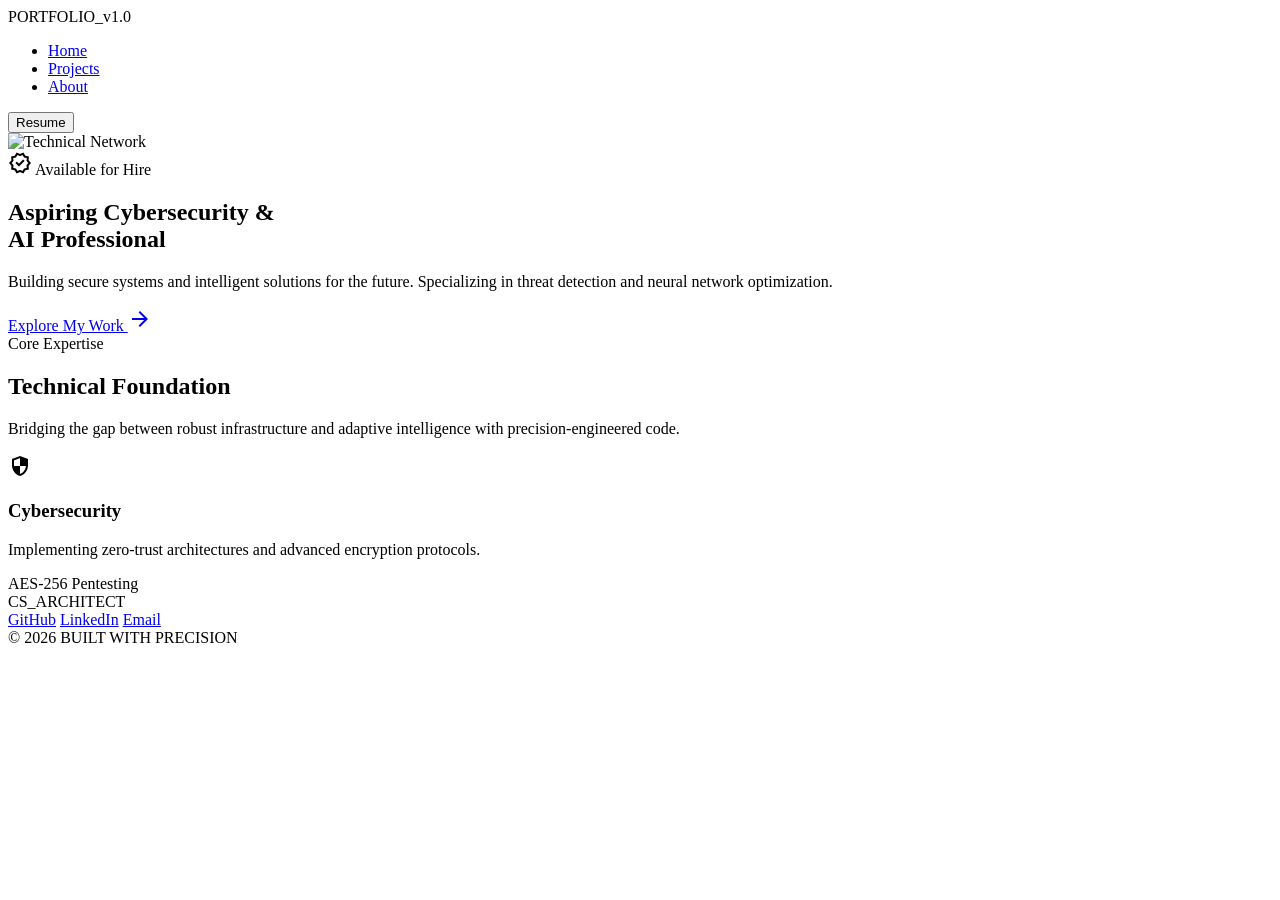
==== index.html @ c05d32a5 "Create index.html" ====
<!DOCTYPE html>
<html class="light" lang="en">
<head>
    <meta charset="utf-8"/>
    <meta content="width=device-width, initial-scale=1.0" name="viewport"/>
    <title>Portfolio v1.0 | Cybersecurity & AI</title>
    <script src="https://cdn.tailwindcss.com?plugins=forms,container-queries"></script>
    <link href="https://fonts.googleapis.com/css2?family=Inter:wght@400;500;600;700&family=JetBrains+Mono:wght@400;500&family=Material+Symbols+Outlined:wght,FILL@100..700,0..1&display=swap" rel="stylesheet"/>
    <script id="tailwind-config">
        tailwind.config = {
            darkMode: "class",
            theme: {
                extend: {
                    colors: {
                        "on-background": "#1a1c1c",
                        "background": "#f9f9f9",
                        "primary": "#000000",
                        "secondary": "#5f5e5e",
                        "surface-container": "#eeeeee",
                        "outline-variant": "#cfc4c5",
                    },
                    spacing: {
                        "container-max": "1120px",
                        "gutter": "24px",
                        "section-gap": "100px" // Slightly increased for that "premium" breathing room
                    },
                    fontFamily: {
                        "sans": ["Inter", "sans-serif"],
                        "mono": ["JetBrains Mono", "monospace"],
                    }
                },
            },
        }
    </script>
    <style>
        .material-symbols-outlined { font-variation-settings: 'FILL' 0, 'wght' 400, 'GRAD' 0, 'opsz' 24; }
        .hero-gradient { background: linear-gradient(180deg, rgba(0,0,0,0.8) 0%, rgba(26,28,28,1) 100%); }
    </style>
</head>
<body class="bg-background text-on-background font-sans antialiased">

    <!-- NAVIGATION: Now with actual functional links -->
    <nav class="sticky top-0 w-full z-50 bg-white/80 backdrop-blur-md border-b border-outline-variant h-20">
        <div class="max-w-container-max mx-auto px-6 flex justify-between items-center h-full">
            <div class="text-xl font-bold tracking-tighter">PORTFOLIO_v1.0</div>
            
            <ul class="hidden md:flex items-center gap-10 text-xs font-medium uppercase tracking-widest">
                <li><a class="border-b-2 border-primary pb-1" href="index.html">Home</a></li>
                <li><a class="text-secondary hover:text-primary transition-colors" href="work.html">Projects</a></li>
                <li><a class="text-secondary hover:text-primary transition-colors" href="about.html">About</a></li>
            </ul>

            <button class="bg-primary text-white px-6 py-2 rounded text-xs font-bold uppercase tracking-tighter hover:bg-neutral-800 transition-all">
                Resume
            </button>
        </div>
    </nav>

    <main>
        <!-- HERO SECTION: Matches the dark, technical vibe of {C28C72F9-3F54-47D4-B195-21A05AF8F16A}.png -->
        <section class="relative min-h-[90vh] flex items-center justify-center bg-[#1a1c1c] text-white">
            <div class="absolute inset-0 opacity-40">
                <img alt="Technical Network" class="w-full h-full object-cover" src="https://images.unsplash.com/photo-1550751827-4bd374c3f58b?auto=format&fit=crop&q=80&w=2070"/>
                <div class="absolute inset-0 hero-gradient"></div>
            </div>
            
            <div class="relative z-10 text-center space-y-8 px-6">
                <div class="inline-flex items-center gap-2 px-4 py-1 rounded-full border border-white/20 bg-white/5 text-xs uppercase tracking-widest">
                    <span class="material-symbols-outlined text-sm">verified</span> Available for Hire
                </div>
                <h1 class="text-5xl md:text-7xl font-bold tracking-tight max-w-4xl mx-auto">
                    Aspiring Cybersecurity & <br/> AI Professional
                </h1>
                <p class="text-lg text-neutral-400 max-w-2xl mx-auto leading-relaxed">
                    Building secure systems and intelligent solutions for the future. Specializing in threat detection and neural network optimization.
                </p>
                <div class="flex flex-col md:flex-row gap-4 justify-center pt-4">
                    <a href="work.html" class="bg-white text-black px-8 py-4 rounded font-bold flex items-center justify-center gap-2 hover:bg-neutral-200 transition-all">
                        Explore My Work <span class="material-symbols-outlined">arrow_forward</span>
                    </a>
                </div>
            </div>
        </section>

        <!-- EXPERTISE: Clean, Grid-based Layout -->
        <section class="py-24 max-w-container-max mx-auto px-6">
            <div class="flex flex-col md:flex-row justify-between items-baseline mb-16 gap-8">
                <div>
                    <span class="text-xs font-bold text-neutral-400 uppercase tracking-[0.3em] block mb-2">Core Expertise</span>
                    <h2 class="text-4xl font-bold">Technical Foundation</h2>
                </div>
                <p class="text-neutral-500 max-w-md text-lg">
                    Bridging the gap between robust infrastructure and adaptive intelligence with precision-engineered code.
                </p>
            </div>

            <div class="grid grid-cols-1 md:grid-cols-3 gap-8">
                <!-- Skill Card -->
                <article class="p-10 border border-neutral-200 bg-white hover:border-black transition-all group">
                    <div class="w-12 h-12 bg-black text-white flex items-center justify-center mb-8">
                        <span class="material-symbols-outlined">security</span>
                    </div>
                    <h3 class="text-2xl font-bold mb-4">Cybersecurity</h3>
                    <p class="text-neutral-600 mb-8">Implementing zero-trust architectures and advanced encryption protocols.</p>
                    <div class="flex gap-2">
                        <span class="text-[10px] font-mono bg-neutral-100 px-2 py-1 uppercase">AES-256</span>
                        <span class="text-[10px] font-mono bg-neutral-100 px-2 py-1 uppercase">Pentesting</span>
                    </div>
                </article>
                <!-- Repeat for other skills... -->
            </div>
        </section>
    </main>

    <footer class="border-t border-neutral-200 py-12">
        <div class="max-w-container-max mx-auto px-6 flex flex-col md:flex-row justify-between items-center gap-6">
            <div class="font-bold tracking-tighter">CS_ARCHITECT</div>
            <div class="flex gap-8 text-[10px] font-mono uppercase tracking-widest text-neutral-500">
                <a href="#" class="hover:text-black">GitHub</a>
                <a href="#" class="hover:text-black">LinkedIn</a>
                <a href="#" class="hover:text-black">Email</a>
            </div>
            <div class="text-[10px] font-mono text-neutral-400">© 2026 BUILT WITH PRECISION</div>
        </div>
    </footer>
</body>
</html>
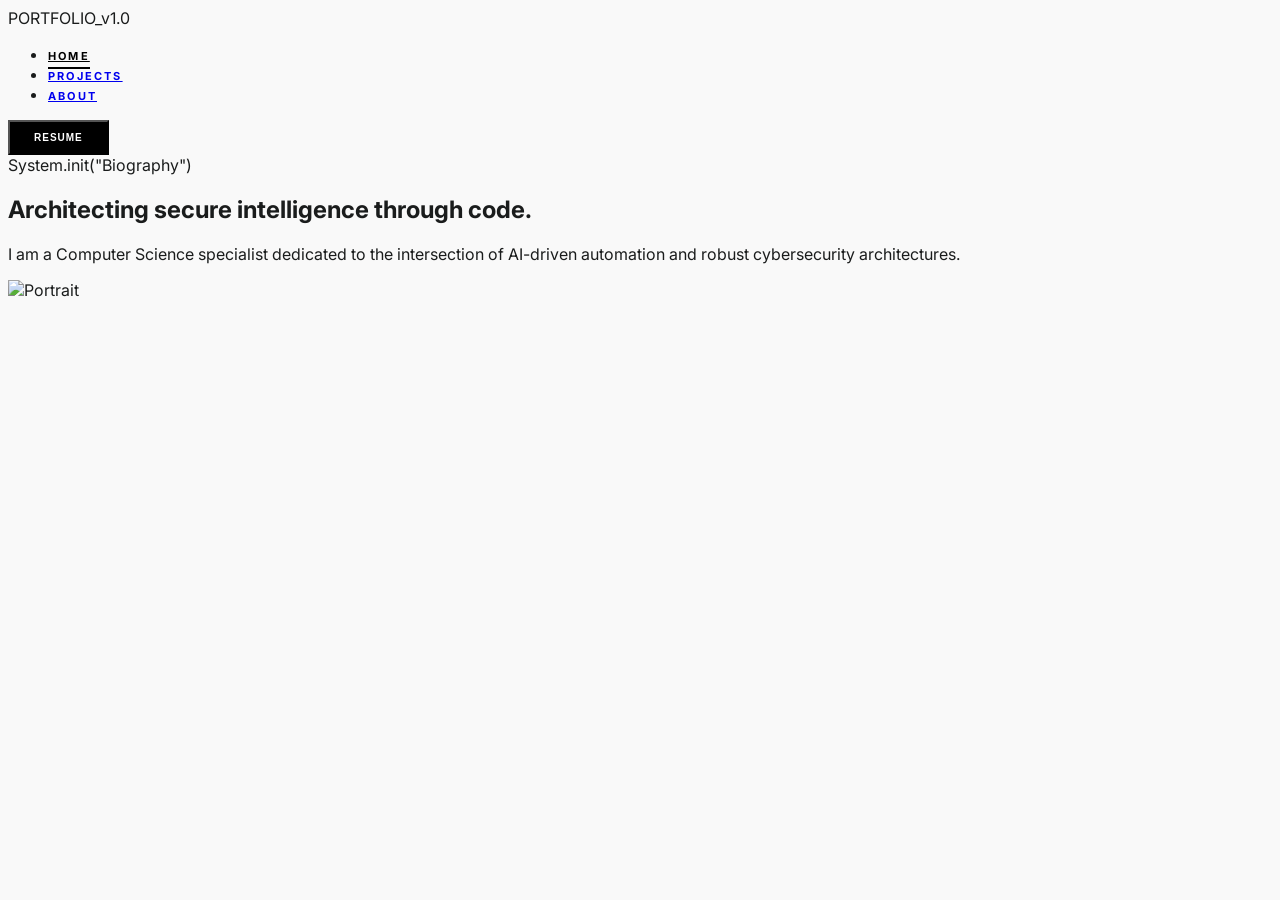
==== commit a91f4ce9: "Update index.html" ====
--- a/index.html
+++ b/index.html
@@ -1,127 +1,40 @@
 <!DOCTYPE html>
-<html class="light" lang="en">
+<html lang="en">
 <head>
     <meta charset="utf-8"/>
     <meta content="width=device-width, initial-scale=1.0" name="viewport"/>
-    <title>Portfolio v1.0 | Cybersecurity & AI</title>
-    <script src="https://cdn.tailwindcss.com?plugins=forms,container-queries"></script>
-    <link href="https://fonts.googleapis.com/css2?family=Inter:wght@400;500;600;700&family=JetBrains+Mono:wght@400;500&family=Material+Symbols+Outlined:wght,FILL@100..700,0..1&display=swap" rel="stylesheet"/>
-    <script id="tailwind-config">
-        tailwind.config = {
-            darkMode: "class",
-            theme: {
-                extend: {
-                    colors: {
-                        "on-background": "#1a1c1c",
-                        "background": "#f9f9f9",
-                        "primary": "#000000",
-                        "secondary": "#5f5e5e",
-                        "surface-container": "#eeeeee",
-                        "outline-variant": "#cfc4c5",
-                    },
-                    spacing: {
-                        "container-max": "1120px",
-                        "gutter": "24px",
-                        "section-gap": "100px" // Slightly increased for that "premium" breathing room
-                    },
-                    fontFamily: {
-                        "sans": ["Inter", "sans-serif"],
-                        "mono": ["JetBrains Mono", "monospace"],
-                    }
-                },
-            },
-        }
-    </script>
-    <style>
-        .material-symbols-outlined { font-variation-settings: 'FILL' 0, 'wght' 400, 'GRAD' 0, 'opsz' 24; }
-        .hero-gradient { background: linear-gradient(180deg, rgba(0,0,0,0.8) 0%, rgba(26,28,28,1) 100%); }
-    </style>
+    <title>CS_ARCHITECT | Home</title>
+    <script src="https://cdn.tailwindcss.com"></script>
+    <link href="https://fonts.googleapis.com/css2?family=Inter:wght@400;500;600;700;800&family=JetBrains+Mono:wght@400;500&display=swap" rel="stylesheet"/>
+    <link href="https://fonts.googleapis.com/css2?family=Material+Symbols+Outlined" rel="stylesheet"/>
+    <link rel="stylesheet" href="styles.css">
 </head>
-<body class="bg-background text-on-background font-sans antialiased">
+<body>
+    <header class="sticky top-0 w-full z-50 bg-white/90 backdrop-blur-md border-b border-outline-variant h-20">
+        <nav class="max-w-[1120px] mx-auto px-6 flex justify-between items-center h-full">
+            <div class="text-xl font-extrabold tracking-tighter">PORTFOLIO_v1.0</div>
+            <ul class="hidden md:flex items-center gap-10">
+                <li><a class="nav-link nav-link-active" href="index.html">Home</a></li>
+                <li><a class="nav-link text-secondary" href="work.html">Projects</a></li>
+                <li><a class="nav-link text-secondary" href="about.html">About</a></li>
+            </ul>
+            <button class="btn-primary">Resume</button>
+        </nav>
+    </header>
 
-    <!-- NAVIGATION: Now with actual functional links -->
-    <nav class="sticky top-0 w-full z-50 bg-white/80 backdrop-blur-md border-b border-outline-variant h-20">
-        <div class="max-w-container-max mx-auto px-6 flex justify-between items-center h-full">
-            <div class="text-xl font-bold tracking-tighter">PORTFOLIO_v1.0</div>
-            
-            <ul class="hidden md:flex items-center gap-10 text-xs font-medium uppercase tracking-widest">
-                <li><a class="border-b-2 border-primary pb-1" href="index.html">Home</a></li>
-                <li><a class="text-secondary hover:text-primary transition-colors" href="work.html">Projects</a></li>
-                <li><a class="text-secondary hover:text-primary transition-colors" href="about.html">About</a></li>
-            </ul>
-
-            <button class="bg-primary text-white px-6 py-2 rounded text-xs font-bold uppercase tracking-tighter hover:bg-neutral-800 transition-all">
-                Resume
-            </button>
-        </div>
-    </nav>
-
-    <main>
-        <!-- HERO SECTION: Matches the dark, technical vibe of {C28C72F9-3F54-47D4-B195-21A05AF8F16A}.png -->
-        <section class="relative min-h-[90vh] flex items-center justify-center bg-[#1a1c1c] text-white">
-            <div class="absolute inset-0 opacity-40">
-                <img alt="Technical Network" class="w-full h-full object-cover" src="https://images.unsplash.com/photo-1550751827-4bd374c3f58b?auto=format&fit=crop&q=80&w=2070"/>
-                <div class="absolute inset-0 hero-gradient"></div>
+    <main class="max-w-[1120px] mx-auto px-6 py-24">
+        <section class="grid grid-cols-1 md:grid-cols-12 gap-16 mb-24 items-center">
+            <div class="md:col-span-7">
+                <span class="font-mono text-[12px] text-secondary uppercase tracking-[0.3em] block mb-6">System.init("Biography")</span>
+                <h1 class="text-5xl md:text-7xl font-extrabold tracking-tight leading-[1.1] mb-10">Architecting secure intelligence through code.</h1>
+                <p class="text-lg text-secondary leading-relaxed max-w-xl">I am a Computer Science specialist dedicated to the intersection of AI-driven automation and robust cybersecurity architectures.</p>
             </div>
-            
-            <div class="relative z-10 text-center space-y-8 px-6">
-                <div class="inline-flex items-center gap-2 px-4 py-1 rounded-full border border-white/20 bg-white/5 text-xs uppercase tracking-widest">
-                    <span class="material-symbols-outlined text-sm">verified</span> Available for Hire
-                </div>
-                <h1 class="text-5xl md:text-7xl font-bold tracking-tight max-w-4xl mx-auto">
-                    Aspiring Cybersecurity & <br/> AI Professional
-                </h1>
-                <p class="text-lg text-neutral-400 max-w-2xl mx-auto leading-relaxed">
-                    Building secure systems and intelligent solutions for the future. Specializing in threat detection and neural network optimization.
-                </p>
-                <div class="flex flex-col md:flex-row gap-4 justify-center pt-4">
-                    <a href="work.html" class="bg-white text-black px-8 py-4 rounded font-bold flex items-center justify-center gap-2 hover:bg-neutral-200 transition-all">
-                        Explore My Work <span class="material-symbols-outlined">arrow_forward</span>
-                    </a>
+            <div class="md:col-span-5">
+                <div class="aspect-[4/5] card-border overflow-hidden grayscale hover:grayscale-0">
+                    <img alt="Portrait" class="w-full h-full object-cover" src="https://lh3.googleusercontent.com/aida-public/[base64]"/>
                 </div>
             </div>
         </section>
-
-        <!-- EXPERTISE: Clean, Grid-based Layout -->
-        <section class="py-24 max-w-container-max mx-auto px-6">
-            <div class="flex flex-col md:flex-row justify-between items-baseline mb-16 gap-8">
-                <div>
-                    <span class="text-xs font-bold text-neutral-400 uppercase tracking-[0.3em] block mb-2">Core Expertise</span>
-                    <h2 class="text-4xl font-bold">Technical Foundation</h2>
-                </div>
-                <p class="text-neutral-500 max-w-md text-lg">
-                    Bridging the gap between robust infrastructure and adaptive intelligence with precision-engineered code.
-                </p>
-            </div>
-
-            <div class="grid grid-cols-1 md:grid-cols-3 gap-8">
-                <!-- Skill Card -->
-                <article class="p-10 border border-neutral-200 bg-white hover:border-black transition-all group">
-                    <div class="w-12 h-12 bg-black text-white flex items-center justify-center mb-8">
-                        <span class="material-symbols-outlined">security</span>
-                    </div>
-                    <h3 class="text-2xl font-bold mb-4">Cybersecurity</h3>
-                    <p class="text-neutral-600 mb-8">Implementing zero-trust architectures and advanced encryption protocols.</p>
-                    <div class="flex gap-2">
-                        <span class="text-[10px] font-mono bg-neutral-100 px-2 py-1 uppercase">AES-256</span>
-                        <span class="text-[10px] font-mono bg-neutral-100 px-2 py-1 uppercase">Pentesting</span>
-                    </div>
-                </article>
-                <!-- Repeat for other skills... -->
-            </div>
-        </section>
     </main>
-
-    <footer class="border-t border-neutral-200 py-12">
-        <div class="max-w-container-max mx-auto px-6 flex flex-col md:flex-row justify-between items-center gap-6">
-            <div class="font-bold tracking-tighter">CS_ARCHITECT</div>
-            <div class="flex gap-8 text-[10px] font-mono uppercase tracking-widest text-neutral-500">
-                <a href="#" class="hover:text-black">GitHub</a>
-                <a href="#" class="hover:text-black">LinkedIn</a>
-                <a href="#" class="hover:text-black">Email</a>
-            </div>
-            <div class="text-[10px] font-mono text-neutral-400">© 2026 BUILT WITH PRECISION</div>
-        </div>
-    </footer>
 </body>
 </html>
--- a/styles.css
+++ b/styles.css
@@ -0,0 +1,58 @@
+/* Typography & Core Variables */
+:root {
+    --primary: #000000;
+    --background: #f9f9f9;
+    --on-background: #1a1c1c;
+    --secondary: #5f5e5e;
+    --outline-variant: #cfc4c5;
+}
+
+body {
+    background-color: var(--background);
+    color: var(--on-background);
+    font-family: 'Inter', sans-serif;
+    -webkit-font-smoothing: antialiased;
+}
+
+/* Custom Utilities for the "Architect" Look */
+.nav-link {
+    font-size: 11px;
+    font-weight: 700;
+    text-transform: uppercase;
+    letter-spacing: 0.2em;
+    transition: color 0.2s ease;
+}
+
+.nav-link-active {
+    color: var(--primary);
+    border-bottom: 2px solid var(--primary);
+    padding-bottom: 4px;
+}
+
+.mono-label {
+    font-family: 'JetBrains Mono', monospace;
+    font-size: 12px;
+    text-transform: uppercase;
+    letter-spacing: 0.3em;
+    color: var(--secondary);
+}
+
+.btn-primary {
+    background-color: var(--primary);
+    color: white;
+    padding: 0.625rem 1.5rem;
+    font-size: 10px;
+    font-weight: 700;
+    text-transform: uppercase;
+    letter-spacing: 0.1em;
+    transition: all 0.2s ease;
+}
+
+.btn-primary:hover {
+    background-color: #262626;
+}
+
+/* Material Symbols alignment */
+.material-symbols-outlined {
+    vertical-align: middle;
+}
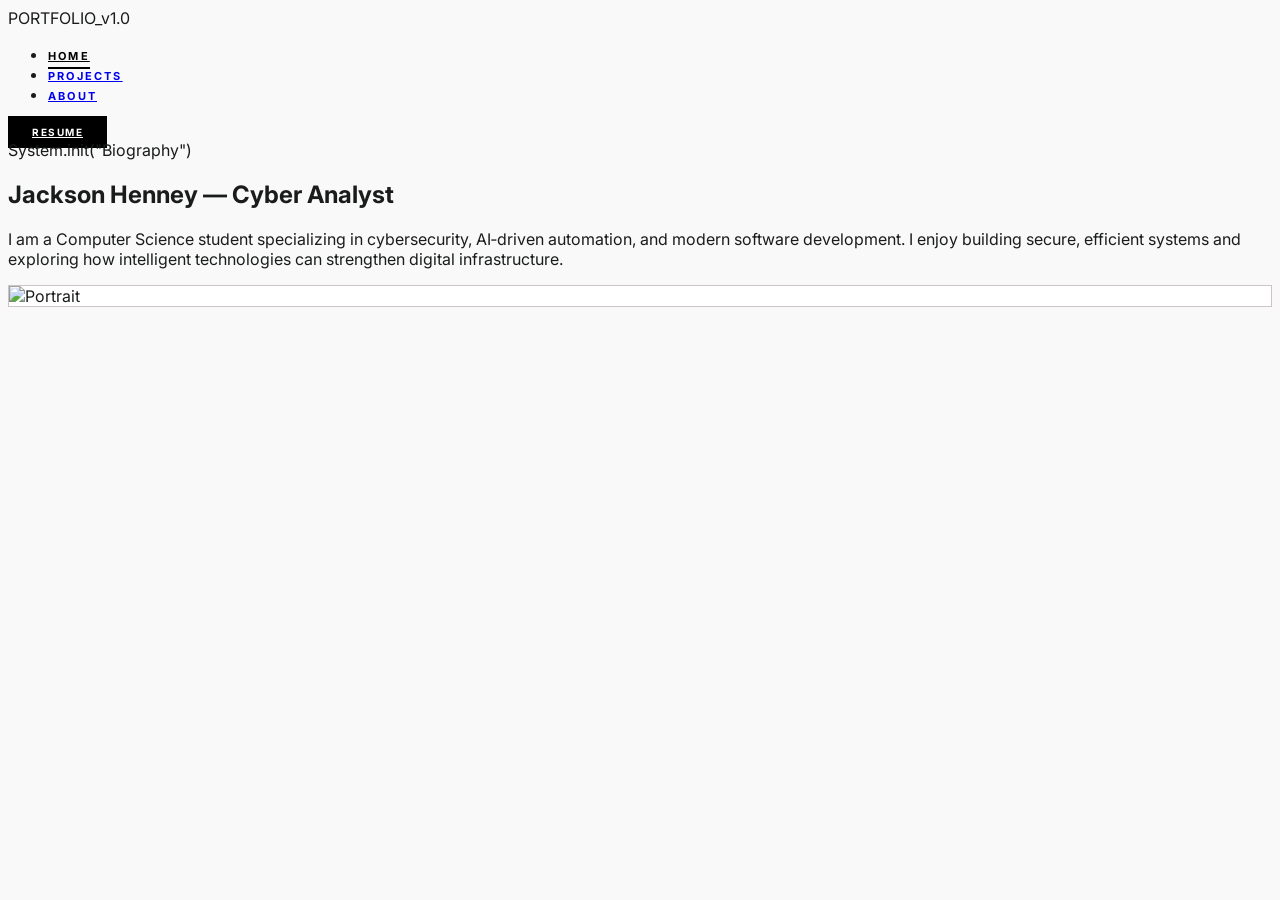
==== commit a43727e0: "Update index.html" ====
--- a/index.html
+++ b/index.html
@@ -3,10 +3,9 @@
 <head>
     <meta charset="utf-8"/>
     <meta content="width=device-width, initial-scale=1.0" name="viewport"/>
-    <title>CS_ARCHITECT | Home</title>
+    <title>Jackson Henney | Cyber Analyst</title>
     <script src="https://cdn.tailwindcss.com"></script>
     <link href="https://fonts.googleapis.com/css2?family=Inter:wght@400;500;600;700;800&family=JetBrains+Mono:wght@400;500&display=swap" rel="stylesheet"/>
-    <link href="https://fonts.googleapis.com/css2?family=Material+Symbols+Outlined" rel="stylesheet"/>
     <link rel="stylesheet" href="styles.css">
 </head>
 <body>
@@ -18,7 +17,7 @@
                 <li><a class="nav-link text-secondary" href="work.html">Projects</a></li>
                 <li><a class="nav-link text-secondary" href="about.html">About</a></li>
             </ul>
-            <button class="btn-primary">Resume</button>
+            <a href="Jackson_Henney_Resume.pdf" class="btn-primary">Resume</a>
         </nav>
     </header>
 
@@ -26,9 +25,14 @@
         <section class="grid grid-cols-1 md:grid-cols-12 gap-16 mb-24 items-center">
             <div class="md:col-span-7">
                 <span class="font-mono text-[12px] text-secondary uppercase tracking-[0.3em] block mb-6">System.init("Biography")</span>
-                <h1 class="text-5xl md:text-7xl font-extrabold tracking-tight leading-[1.1] mb-10">Architecting secure intelligence through code.</h1>
-                <p class="text-lg text-secondary leading-relaxed max-w-xl">I am a Computer Science specialist dedicated to the intersection of AI-driven automation and robust cybersecurity architectures.</p>
+                <h1 class="text-5xl md:text-7xl font-extrabold tracking-tight leading-[1.1] mb-10">
+                    Jackson Henney — Cyber Analyst
+                </h1>
+                <p class="text-lg text-secondary leading-relaxed max-w-xl">
+                    I am a Computer Science student specializing in cybersecurity, AI‑driven automation, and modern software development. I enjoy building secure, efficient systems and exploring how intelligent technologies can strengthen digital infrastructure.
+                </p>
             </div>
+
             <div class="md:col-span-5">
                 <div class="aspect-[4/5] card-border overflow-hidden grayscale hover:grayscale-0">
                     <img alt="Portrait" class="w-full h-full object-cover" src="https://lh3.googleusercontent.com/aida-public/[base64]"/>
--- a/styles.css
+++ b/styles.css
@@ -1,4 +1,4 @@
-/* Typography & Core Variables */
+/* Core Design Tokens */
 :root {
     --primary: #000000;
     --background: #f9f9f9;
@@ -14,13 +14,17 @@
     -webkit-font-smoothing: antialiased;
 }
 
-/* Custom Utilities for the "Architect" Look */
+/* Typography Components */
 .nav-link {
     font-size: 11px;
     font-weight: 700;
     text-transform: uppercase;
     letter-spacing: 0.2em;
-    transition: color 0.2s ease;
+    transition: all 0.2s ease;
+}
+
+.nav-link:hover {
+    color: var(--primary);
 }
 
 .nav-link-active {
@@ -29,30 +33,39 @@
     padding-bottom: 4px;
 }
 
-.mono-label {
+.mono-tag {
     font-family: 'JetBrains Mono', monospace;
-    font-size: 12px;
+    font-size: 11px;
+    font-weight: 700;
     text-transform: uppercase;
-    letter-spacing: 0.3em;
-    color: var(--secondary);
+    letter-spacing: 0.2em;
+    background-color: #f1f1f1;
+    padding: 4px 10px;
 }
 
+/* Button & Card Styles */
 .btn-primary {
     background-color: var(--primary);
     color: white;
-    padding: 0.625rem 1.5rem;
+    padding: 10px 24px;
     font-size: 10px;
     font-weight: 700;
     text-transform: uppercase;
-    letter-spacing: 0.1em;
-    transition: all 0.2s ease;
+    letter-spacing: 0.15em;
+    transition: opacity 0.2s ease;
 }
 
 .btn-primary:hover {
-    background-color: #262626;
+    opacity: 0.85;
 }
 
-/* Material Symbols alignment */
-.material-symbols-outlined {
-    vertical-align: middle;
+.card-border {
+    border: 1px solid var(--outline-variant);
+    background-color: white;
+    transition: all 0.3s ease;
 }
+
+.card-border:hover {
+    border-color: var(--primary);
+    box-shadow: 0 10px 30px rgba(0,0,0,0.05);
+}
